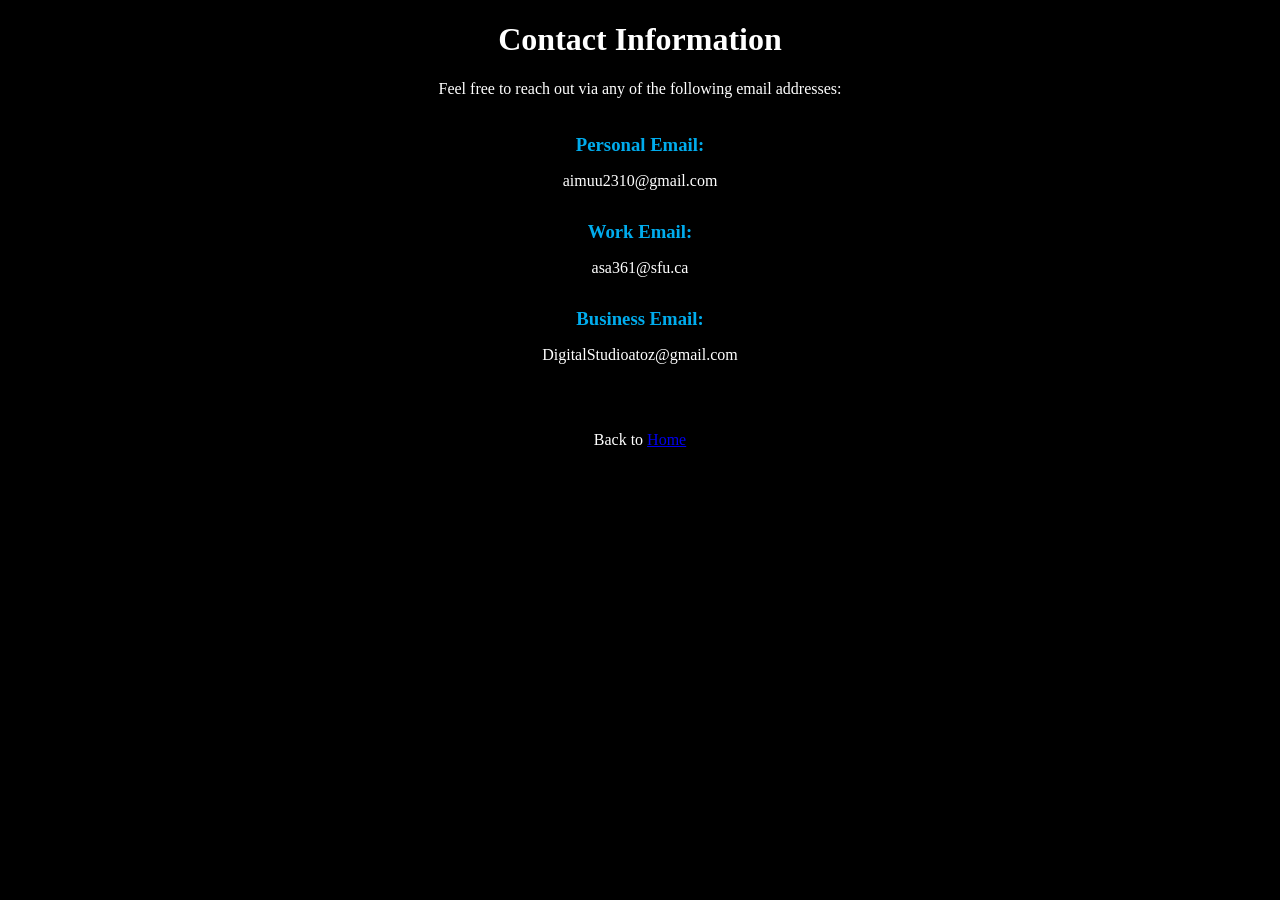
==== email.html @ 8f044206 "styles" ====
<!DOCTYPE html>
<html lang="en">
<head>
    <meta charset="UTF-8">
    <meta name="viewport" content="width=device-width, initial-scale=1.0">
    <title>Contact Emails</title>
    <link rel="stylesheet" href="styles.css"> <!-- Link to your CSS file for consistent styling -->
</head>
<body>
    <header>
        <h1>Contact Information</h1>
        <p>Feel free to reach out via any of the following email addresses:</p>
    </header>

    <section class="email-list">
        <div class="email-item">
            <h3>Personal Email:</h3>
            <p><a href="mailto:aimuu2310@gmail.com">aimuu2310@gmail.com</a></p>
        </div>
        
        <div class="email-item">
            <h3>Work Email:</h3>
            <p><a href="mailto:asa361@sfu.ca">asa361@sfu.ca</a></p>
        </div>
        
        <div class="email-item">
            <h3>Business Email:</h3>
            <p><a href="mailto:DigitalStudioatoz@gmail.com">DigitalStudioatoz@gmail.com</a></p>
        </div>
    </section>

    <footer>
        <p>Back to <a href="index.html">Home</a></p>
    </footer>
</body>
</html>
---- styles.css ----
/* Global Styles */
body {
    margin: 0;
    background: black;
    color: white;
    text-align: center;
}

.small-logo, .hobby-logo, .email-logo, .linked-logo, .shop-logo, .language-logo {
    width: 50px;
    height: auto;
    position: absolute;
}

.small-logo { top: 50px; left: 10px; }
.hobby-logo { top: 110px; left: 10px; }
.email-logo { top: 180px; left: 10px; }
.linked-logo { top: 240px; left: 10px; }
.shop-logo { top: 300px; left: 10px; }
.language-logo { top: 370px; left: 10px; }

.hobby-gallery-container {
    background-color: black;
    padding: 20px;
}

.hobby-gallery {
    display: flex;
    justify-content: center;
    gap: 20px;
    margin-top: 20px;
}

.hobby-item {
    position: relative;
    max-width: 360px; 
    max-height: 300px; 
    overflow: hidden;
    border-radius: 8px;
    box-shadow: 0px 4px 8px rgba(0, 0, 0, 0.5);
}

.hobby-image {
    width: 100%;
    height: 100%;
    object-fit: cover;
    border-radius: 8px;
    transition: transform 0.3s ease;
}

.hobby-item:hover .hobby-image {
    transform: scale(1.05); 
}

.hobby-overlay {
    position: absolute;
    bottom: 0;
    background: rgba(0, 0, 0, 0.6);
    color: white;
    width: 100%;
    text-align: center;
    padding: 5px;
    font-size: 16px;
    opacity: 0;
    transition: opacity 0.3s ease;
    border-radius: 0 0 8px 8px;
}

.hobby-item:hover .hobby-overlay {
    opacity: 1;
}

.email-list {
    display: flex;
    flex-direction: column;
    align-items: center;
    padding: 20px;
}

.email-item {
    margin-bottom: 15px;
    color: white;
}

.email-item h3 {
    margin: 0;
    color: #00aced; /* Light blue for headers */
}

.email-item a {
    color: #ffffff;
    text-decoration: none;
}

.email-item a:hover {
    color: #00aced; /* Light blue on hover */
    text-decoration: underline;
}
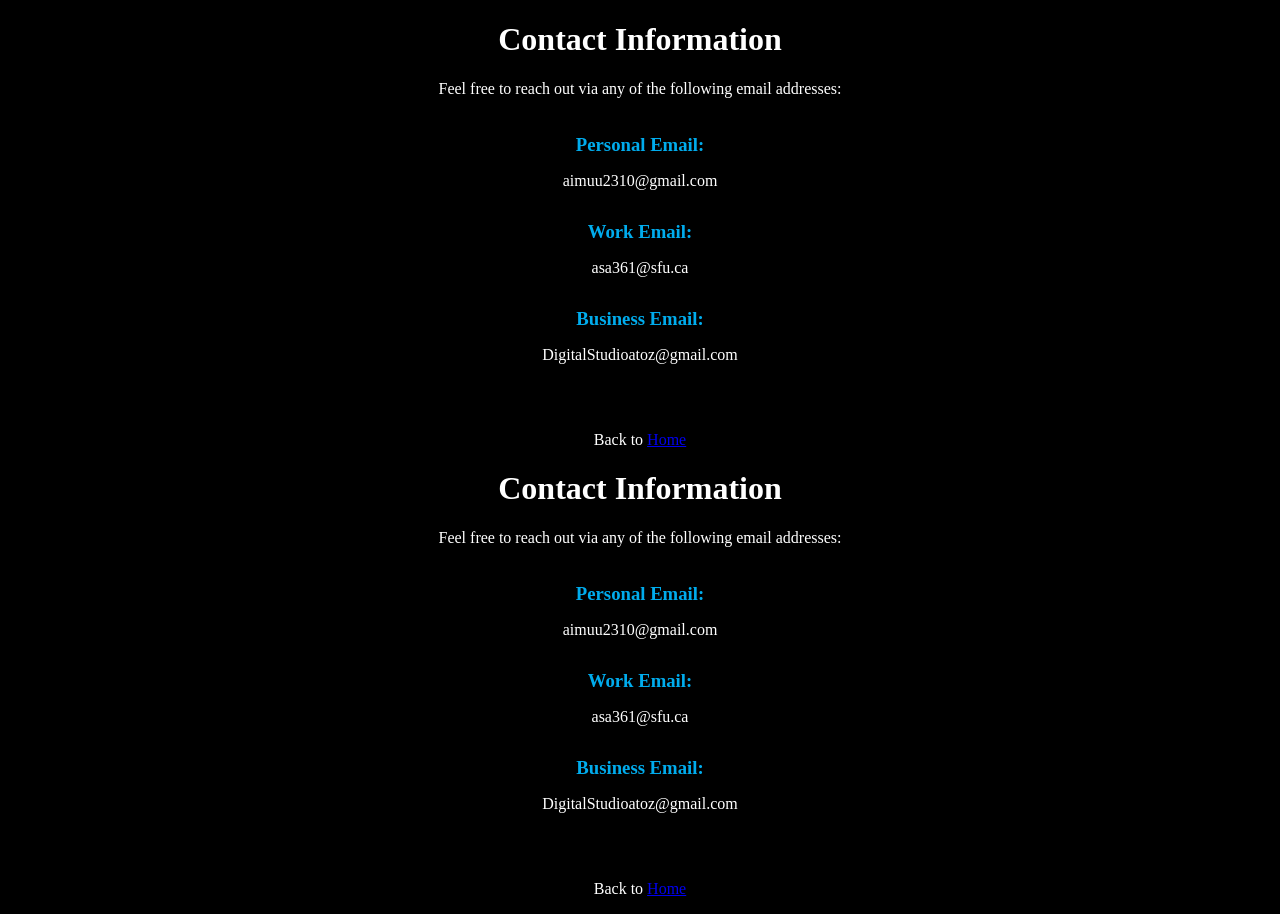
==== commit 92d68286: "styles" ====
--- a/email.html
+++ b/email.html
@@ -30,7 +30,43 @@
     </section>
 
     <footer>
-        <p>Back to <a href="index.html">Home</a></p>
+        <p>Back to <a href="index.html">Home</a></p> <!-- Ensure the link points to index.html -->
     </footer>
 </body>
 </html>
+<!DOCTYPE html>
+<html lang="en">
+<head>
+    <meta charset="UTF-8">
+    <meta name="viewport" content="width=device-width, initial-scale=1.0">
+    <title>Contact Emails</title>
+    <link rel="stylesheet" href="styles.css"> <!-- Link to your CSS file for consistent styling -->
+</head>
+<body>
+    <header>
+        <h1>Contact Information</h1>
+        <p>Feel free to reach out via any of the following email addresses:</p>
+    </header>
+
+    <section class="email-list">
+        <div class="email-item">
+            <h3>Personal Email:</h3>
+            <p><a href="mailto:aimuu2310@gmail.com">aimuu2310@gmail.com</a></p>
+        </div>
+        
+        <div class="email-item">
+            <h3>Work Email:</h3>
+            <p><a href="mailto:asa361@sfu.ca">asa361@sfu.ca</a></p>
+        </div>
+        
+        <div class="email-item">
+            <h3>Business Email:</h3>
+            <p><a href="mailto:DigitalStudioatoz@gmail.com">DigitalStudioatoz@gmail.com</a></p>
+        </div>
+    </section>
+
+    <footer>
+        <p>Back to <a href="index.html">Home</a></p> <!-- Ensure the link points to index.html -->
+    </footer>
+</body>
+</html>
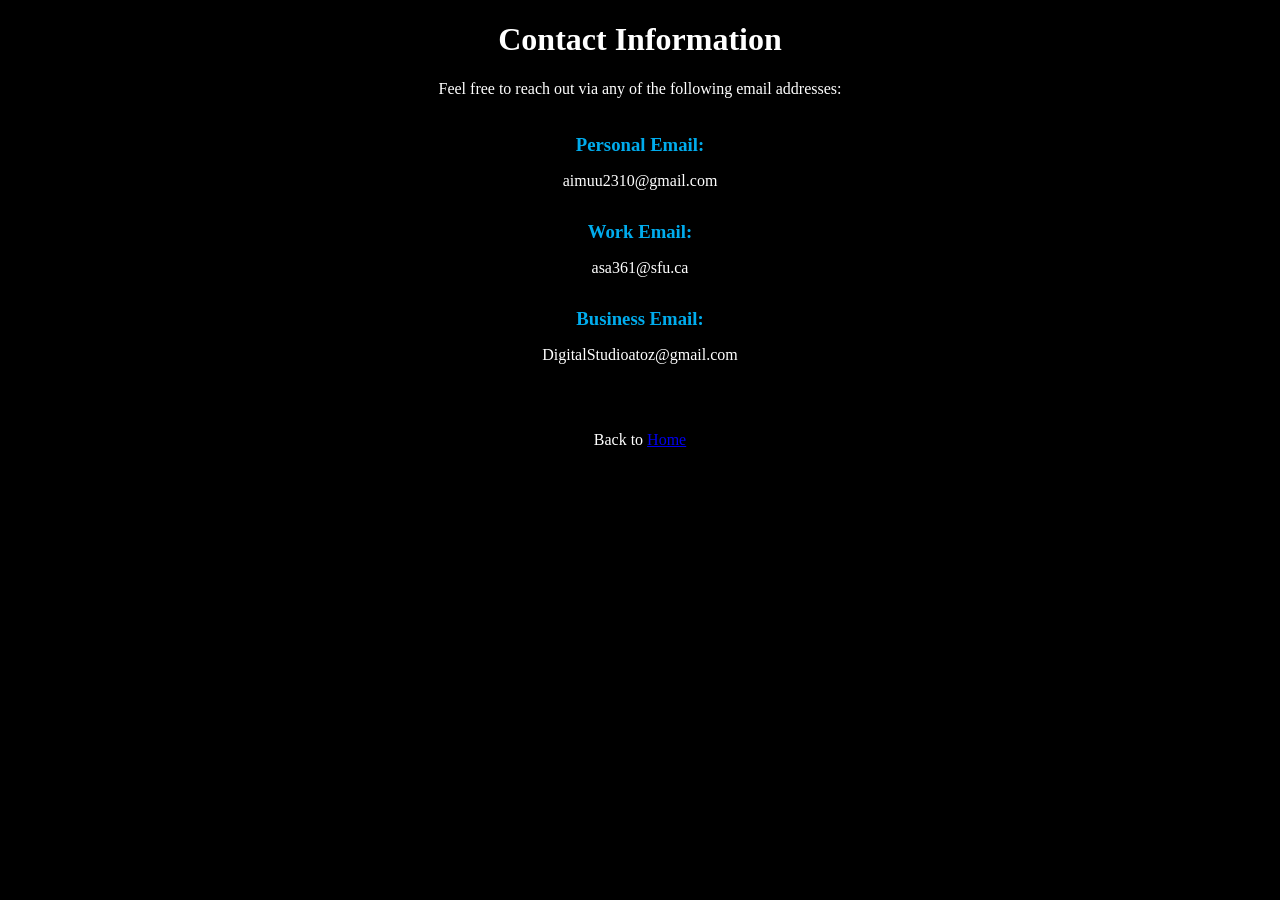
==== commit bfca670e: "styles" ====
--- a/email.html
+++ b/email.html
@@ -34,39 +34,3 @@
     </footer>
 </body>
 </html>
-<!DOCTYPE html>
-<html lang="en">
-<head>
-    <meta charset="UTF-8">
-    <meta name="viewport" content="width=device-width, initial-scale=1.0">
-    <title>Contact Emails</title>
-    <link rel="stylesheet" href="styles.css"> <!-- Link to your CSS file for consistent styling -->
-</head>
-<body>
-    <header>
-        <h1>Contact Information</h1>
-        <p>Feel free to reach out via any of the following email addresses:</p>
-    </header>
-
-    <section class="email-list">
-        <div class="email-item">
-            <h3>Personal Email:</h3>
-            <p><a href="mailto:aimuu2310@gmail.com">aimuu2310@gmail.com</a></p>
-        </div>
-        
-        <div class="email-item">
-            <h3>Work Email:</h3>
-            <p><a href="mailto:asa361@sfu.ca">asa361@sfu.ca</a></p>
-        </div>
-        
-        <div class="email-item">
-            <h3>Business Email:</h3>
-            <p><a href="mailto:DigitalStudioatoz@gmail.com">DigitalStudioatoz@gmail.com</a></p>
-        </div>
-    </section>
-
-    <footer>
-        <p>Back to <a href="index.html">Home</a></p> <!-- Ensure the link points to index.html -->
-    </footer>
-</body>
-</html>
